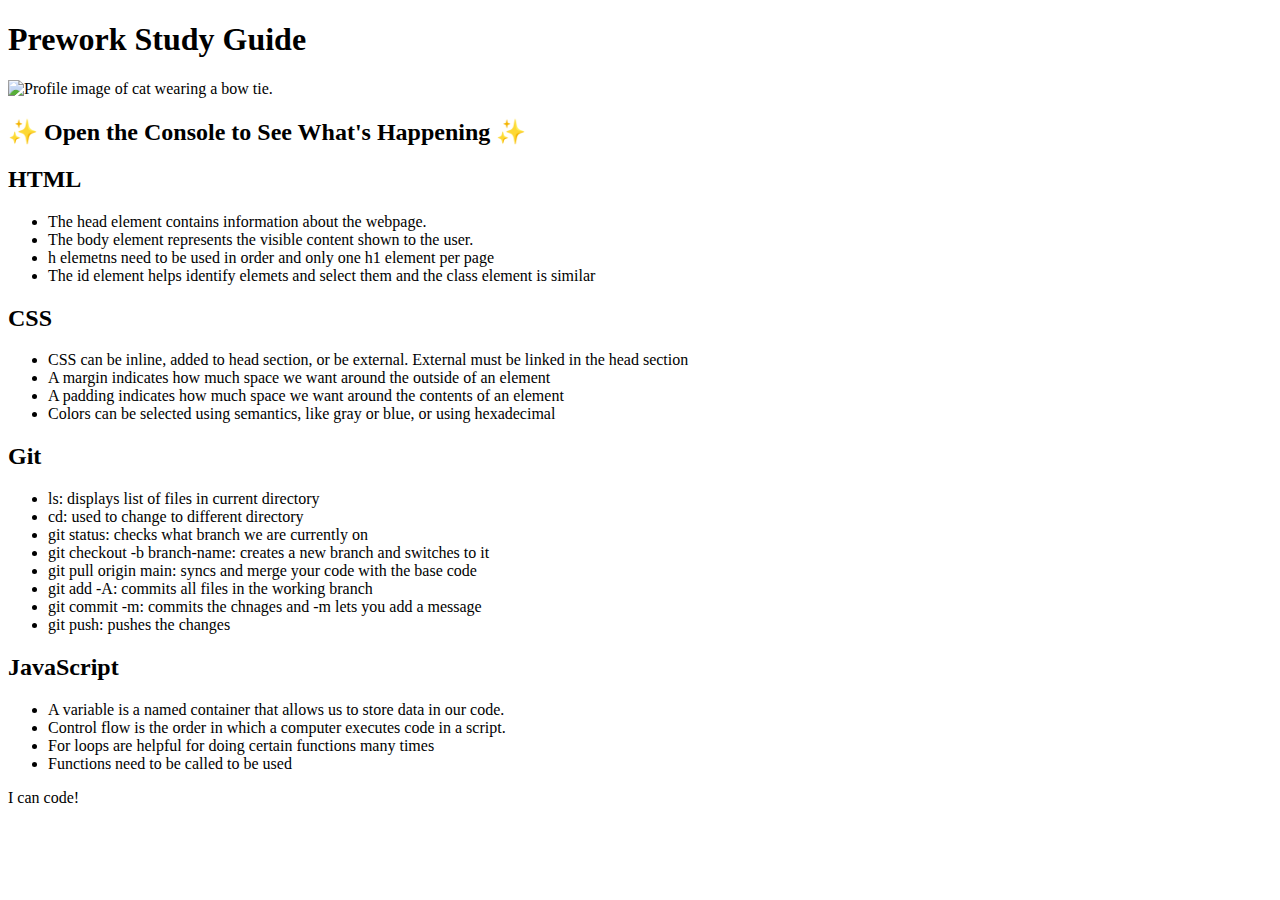
==== index.html @ 3ab727da "Add files via upload" ====
<!DOCTYPE html>
<html lang="en">
  <head>
    <meta charset="UTF-8" />
    <meta http-equiv="X-UA-Compatible" content="IE=edge" />
    <meta name="viewport" content="width=device-width, initial-scale=1.0" />
    <link rel="stylesheet" href="./assets/style.css">
    <title>Prework Study Guide</title>
  </head>
  <body>
    <header id="top">
      <h1>Prework Study Guide</h1>
      <img src="./assets/bowtie-cat.png" alt="Profile image of cat wearing a bow tie." />
      <h2>✨ Open the Console to See What's Happening ✨</h2>
    </header>
    <main>
      <section class="card" id="html-section">

        <h2>HTML</h2>

        <ul>

          <li>The head element contains information about the webpage.</li>
          
          <li>The body element represents the visible content shown to the user.</li>

          <li>h elemetns need to be used in order and only one h1 element per page</li>

          <li>The id element helps identify elemets and select them and the class element is similar</li>

        </ul>

      </section>


      <section class="card" id="css=section">

        <h2>CSS</h2>

        <ul>

          <li>CSS can be inline, added to head section, or be external. External must be linked in the head section</li>

          <li>A margin indicates how much space we want around the outside of an element</li>

          <li>A padding indicates how much space we want around the contents of an element</li>

          <li>Colors can be selected using semantics, like gray or blue, or using hexadecimal</li>

        </ul>

      </section>


      <section class="card" id="git-section">

        <h2>Git</h2>

        <ul>

          <li>ls: displays list of files in current directory</li>

          <li>cd: used to change to different directory</li>

          <li>git status: checks what branch we are currently on</li>

          <li>git checkout -b branch-name: creates a new branch and switches to it</li>

          <li>git pull origin main: syncs and merge your code with the base code</li>

          <li>git add -A: commits all files in the working branch</li>

          <li>git commit -m: commits the chnages and -m lets you add a message</li>

          <li>git push: pushes the changes</li>
          
        </ul>

      </section>


      <section class="card" id="javascript-section">

        <h2>JavaScript</h2>

        <ul>

          <li>A variable is a named container that allows us to store data in our code.</li>

          <li>Control flow is the order in which a computer executes code in a script.</li>
          
          <li>For loops are helpful for doing certain functions many times</li>

          <li>Functions need to be called to be used</li>

        </ul>

      </section>
    </main>

    <footer>

      <p>I can code!</p>

    </footer>

    <script src="./assets/script.js"></script>

  </body>
</html>
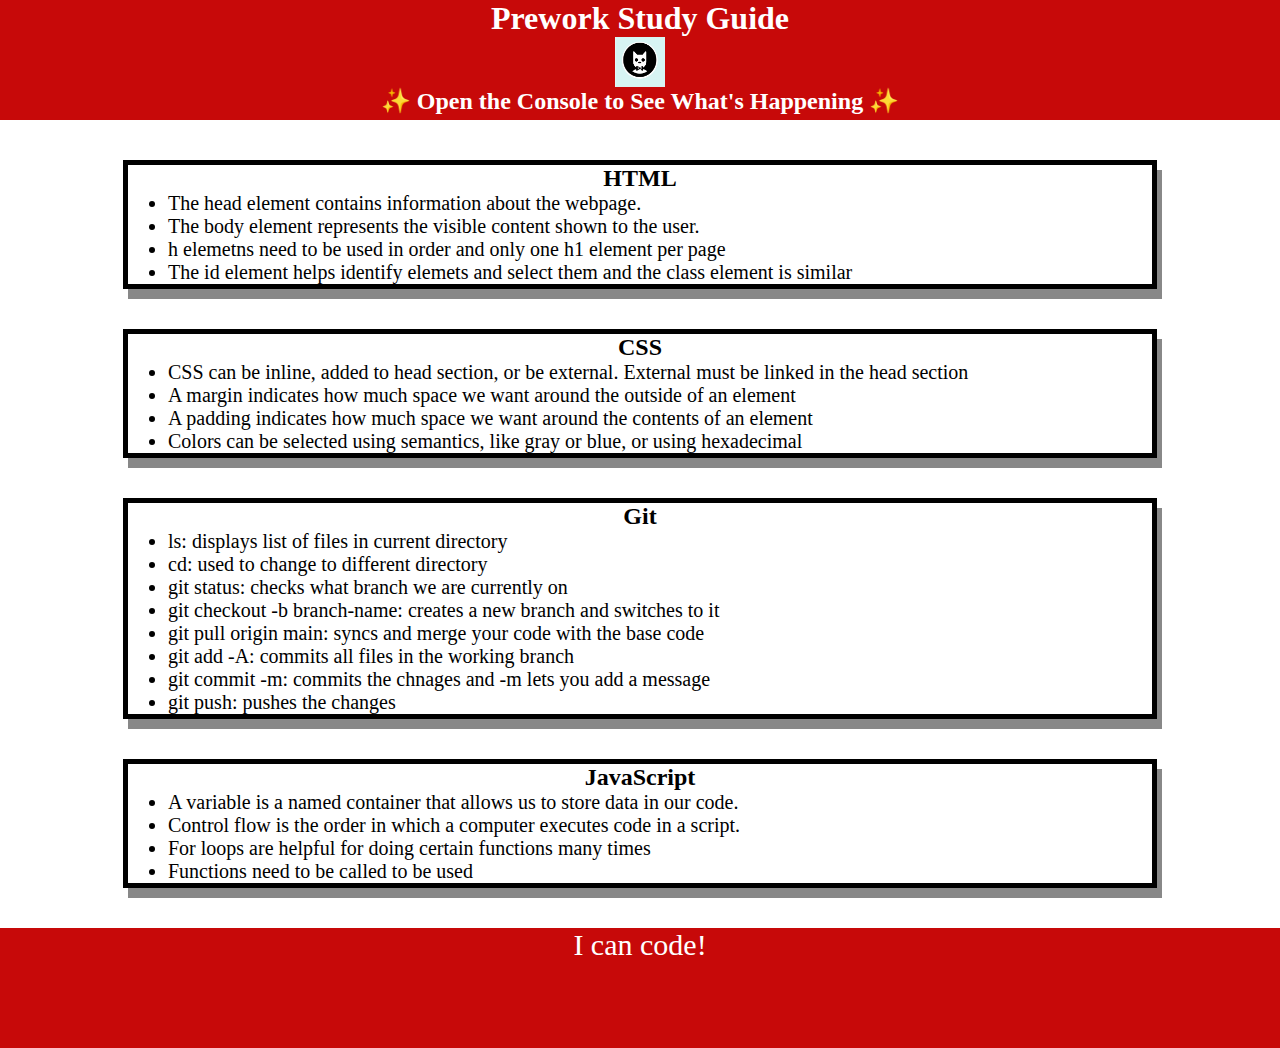
==== commit 9cd1bf32: "Cleaning up folder structure" ====
--- a/index.html
+++ b/index.html
@@ -1,110 +1,110 @@
-<!DOCTYPE html>
-<html lang="en">
-  <head>
-    <meta charset="UTF-8" />
-    <meta http-equiv="X-UA-Compatible" content="IE=edge" />
-    <meta name="viewport" content="width=device-width, initial-scale=1.0" />
-    <link rel="stylesheet" href="./assets/style.css">
-    <title>Prework Study Guide</title>
-  </head>
-  <body>
-    <header id="top">
-      <h1>Prework Study Guide</h1>
-      <img src="./assets/bowtie-cat.png" alt="Profile image of cat wearing a bow tie." />
-      <h2>✨ Open the Console to See What's Happening ✨</h2>
-    </header>
-    <main>
-      <section class="card" id="html-section">
-
-        <h2>HTML</h2>
-
-        <ul>
-
-          <li>The head element contains information about the webpage.</li>
-          
-          <li>The body element represents the visible content shown to the user.</li>
-
-          <li>h elemetns need to be used in order and only one h1 element per page</li>
-
-          <li>The id element helps identify elemets and select them and the class element is similar</li>
-
-        </ul>
-
-      </section>
-
-
-      <section class="card" id="css=section">
-
-        <h2>CSS</h2>
-
-        <ul>
-
-          <li>CSS can be inline, added to head section, or be external. External must be linked in the head section</li>
-
-          <li>A margin indicates how much space we want around the outside of an element</li>
-
-          <li>A padding indicates how much space we want around the contents of an element</li>
-
-          <li>Colors can be selected using semantics, like gray or blue, or using hexadecimal</li>
-
-        </ul>
-
-      </section>
-
-
-      <section class="card" id="git-section">
-
-        <h2>Git</h2>
-
-        <ul>
-
-          <li>ls: displays list of files in current directory</li>
-
-          <li>cd: used to change to different directory</li>
-
-          <li>git status: checks what branch we are currently on</li>
-
-          <li>git checkout -b branch-name: creates a new branch and switches to it</li>
-
-          <li>git pull origin main: syncs and merge your code with the base code</li>
-
-          <li>git add -A: commits all files in the working branch</li>
-
-          <li>git commit -m: commits the chnages and -m lets you add a message</li>
-
-          <li>git push: pushes the changes</li>
-          
-        </ul>
-
-      </section>
-
-
-      <section class="card" id="javascript-section">
-
-        <h2>JavaScript</h2>
-
-        <ul>
-
-          <li>A variable is a named container that allows us to store data in our code.</li>
-
-          <li>Control flow is the order in which a computer executes code in a script.</li>
-          
-          <li>For loops are helpful for doing certain functions many times</li>
-
-          <li>Functions need to be called to be used</li>
-
-        </ul>
-
-      </section>
-    </main>
-
-    <footer>
-
-      <p>I can code!</p>
-
-    </footer>
-
-    <script src="./assets/script.js"></script>
-
-  </body>
-</html>
+<!DOCTYPE html>
+<html lang="en">
+  <head>
+    <meta charset="UTF-8" />
+    <meta http-equiv="X-UA-Compatible" content="IE=edge" />
+    <meta name="viewport" content="width=device-width, initial-scale=1.0" />
+    <link rel="stylesheet" href="./assets/style.css">
+    <title>Prework Study Guide</title>
+  </head>
+  <body>
+    <header id="top">
+      <h1>Prework Study Guide</h1>
+      <img src="./assets/bowtie-cat.png" alt="Profile image of cat wearing a bow tie." />
+      <h2>✨ Open the Console to See What's Happening ✨</h2>
+    </header>
+    <main>
+      <section class="card" id="html-section">
+
+        <h2>HTML</h2>
+
+        <ul>
+
+          <li>The head element contains information about the webpage.</li>
+          
+          <li>The body element represents the visible content shown to the user.</li>
+
+          <li>h elemetns need to be used in order and only one h1 element per page</li>
+
+          <li>The id element helps identify elemets and select them and the class element is similar</li>
+
+        </ul>
+
+      </section>
+
+
+      <section class="card" id="css=section">
+
+        <h2>CSS</h2>
+
+        <ul>
+
+          <li>CSS can be inline, added to head section, or be external. External must be linked in the head section</li>
+
+          <li>A margin indicates how much space we want around the outside of an element</li>
+
+          <li>A padding indicates how much space we want around the contents of an element</li>
+
+          <li>Colors can be selected using semantics, like gray or blue, or using hexadecimal</li>
+
+        </ul>
+
+      </section>
+
+
+      <section class="card" id="git-section">
+
+        <h2>Git</h2>
+
+        <ul>
+
+          <li>ls: displays list of files in current directory</li>
+
+          <li>cd: used to change to different directory</li>
+
+          <li>git status: checks what branch we are currently on</li>
+
+          <li>git checkout -b branch-name: creates a new branch and switches to it</li>
+
+          <li>git pull origin main: syncs and merge your code with the base code</li>
+
+          <li>git add -A: commits all files in the working branch</li>
+
+          <li>git commit -m: commits the chnages and -m lets you add a message</li>
+
+          <li>git push: pushes the changes</li>
+          
+        </ul>
+
+      </section>
+
+
+      <section class="card" id="javascript-section">
+
+        <h2>JavaScript</h2>
+
+        <ul>
+
+          <li>A variable is a named container that allows us to store data in our code.</li>
+
+          <li>Control flow is the order in which a computer executes code in a script.</li>
+          
+          <li>For loops are helpful for doing certain functions many times</li>
+
+          <li>Functions need to be called to be used</li>
+
+        </ul>
+
+      </section>
+    </main>
+
+    <footer>
+
+      <p>I can code!</p>
+
+    </footer>
+
+    <script src="./assets/script.js"></script>
+
+  </body>
+</html>
--- a/assets/style.css
+++ b/assets/style.css
@@ -0,0 +1,54 @@
+* {
+    margin: 0;
+    padding: 0;
+}
+
+header,
+footer {
+
+    width: 100%;
+    height: 120px;
+    background-color: #c70909;
+    color: white;
+
+}
+
+h1,
+h2 {
+
+    text-align: center;
+
+}
+
+img {
+
+    display: block;
+    height: 50px;
+    width: 50px;
+    margin-left: auto;
+    margin-right: auto;
+
+}
+
+ul {
+
+    padding-left: 40px;
+    font-size: 20px;
+
+}
+
+p {
+
+    text-align: center;
+    font-size: 30px;
+
+}
+
+.card {
+
+    width: 80%;
+    margin: 40px auto;
+    border: 5px solid rgb(0, 0, 0);
+    box-shadow: 5px 10px #888888;
+
+}